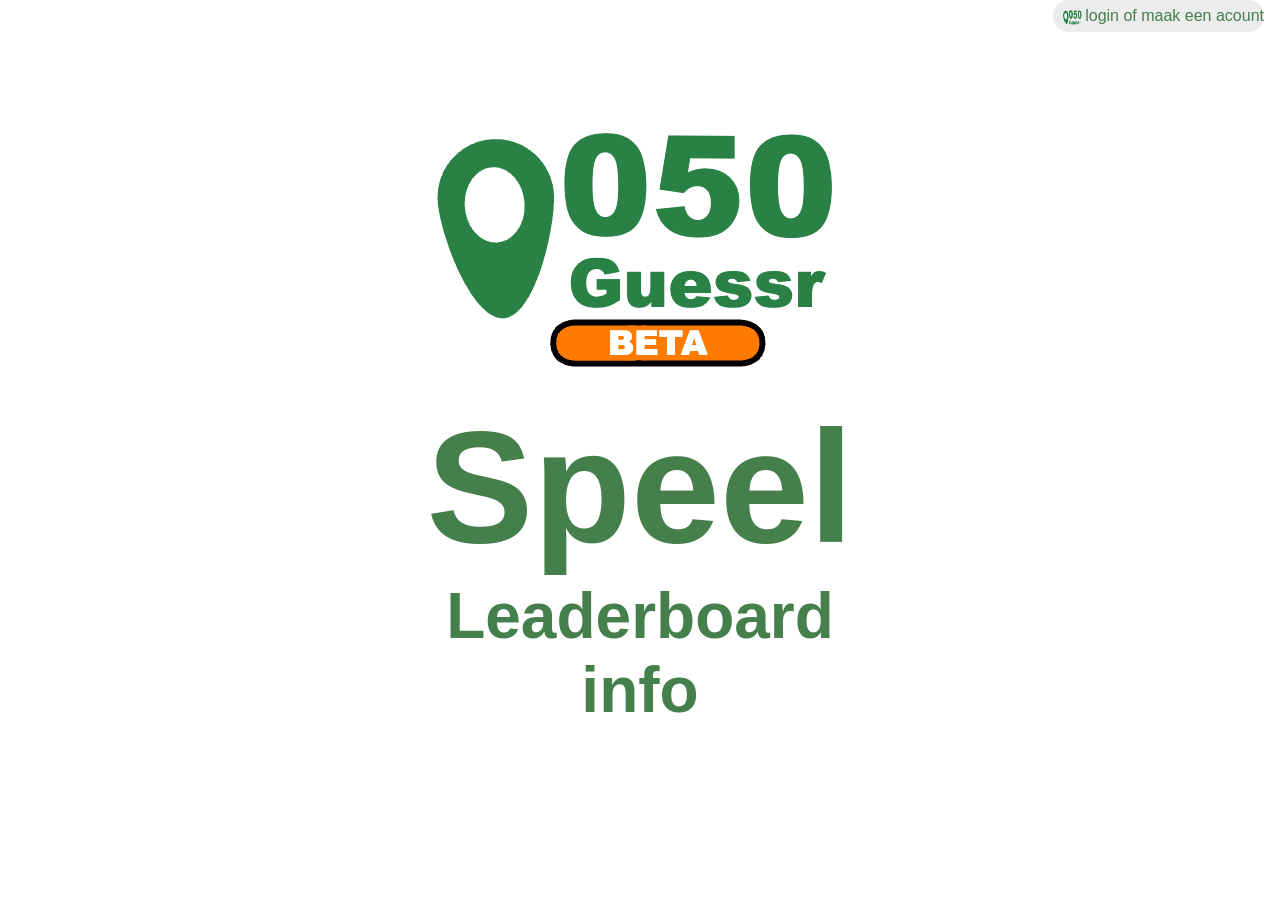
==== src/index.html @ 23b1749c "add 050guessr source code" ====
<html lang="en">

<head>
    <meta charset="UTF-8">
    <meta name="viewport" content="width=device-width, initial-scale=1.0">
    <title>050 guessr</title>
    <link rel="stylesheet" href="home.css">
    <script src="login_manager.js"></script>
    <link rel="icon" type="image/x-icon" href="web_Icon.svg">
</head>

<body>
    <div class="container">
        <img src="beta_logo.png" alt="050 guessr" class="logo">
        <div class="links"><a style="font-size: 10rem;" href="S_of_P.html">Speel</a>

            <br><a href="leaderboard.html">Leaderboard</a><br>
            <a
              href="info">info</a></div>
        </div>
    </div>
    <a href="IOAMEIOUT.html" id="acount_link">
        <div class="acount">
            <img src="logo.png" alt="" class="acount_img">

            <p class="acount_text" id="acount_text">login of maak een acount</p>

        </div>
    </a>
</body>

</html>
---- src/home.css ----
body {
    font-size: 2rem;
    font-family: Arial, Helvetica, sans-serif;
}

a {
    color: rgb(68, 127, 76);
    text-underline-offset: 99999999999999999999999999999px;
}

a:hover {
    color: rgb(85, 154, 94);}

.links {
    margin-top: -0rem;
}

.container {
    max-width: fit-content;
    margin-left: auto;
    margin-right: auto;
    width: 80%;
    font-family: 'Gill Sans', 'Gill Sans MT', Calibri, 'Trebuchet MS', sans-serif;
    margin-top: 5rem;
    font-size: 4rem;
    font-weight: bold;
    text-align: center;
}

.acount {
    position: fixed;
    font-size: 1rem;
    right: 0;
    top: 0;
    margin-top: 1rem;
    margin-right: 1rem;
    height: 2rem;
    border-radius: 25px;
    margin-top: 0;
    width: auto;
    background-color: rgb(236, 236, 236);
    text-align: left;
    transition: 0.5s;
}

.acount_text {
    margin-top: -1.15rem;
    margin-left: 2rem;
}

.acount_img {
    margin-top: 0.4rem;
    margin-left: 0.6rem;
    height: 1.2rem;
    width: 1.2rem;
    border-radius: 25px;
}
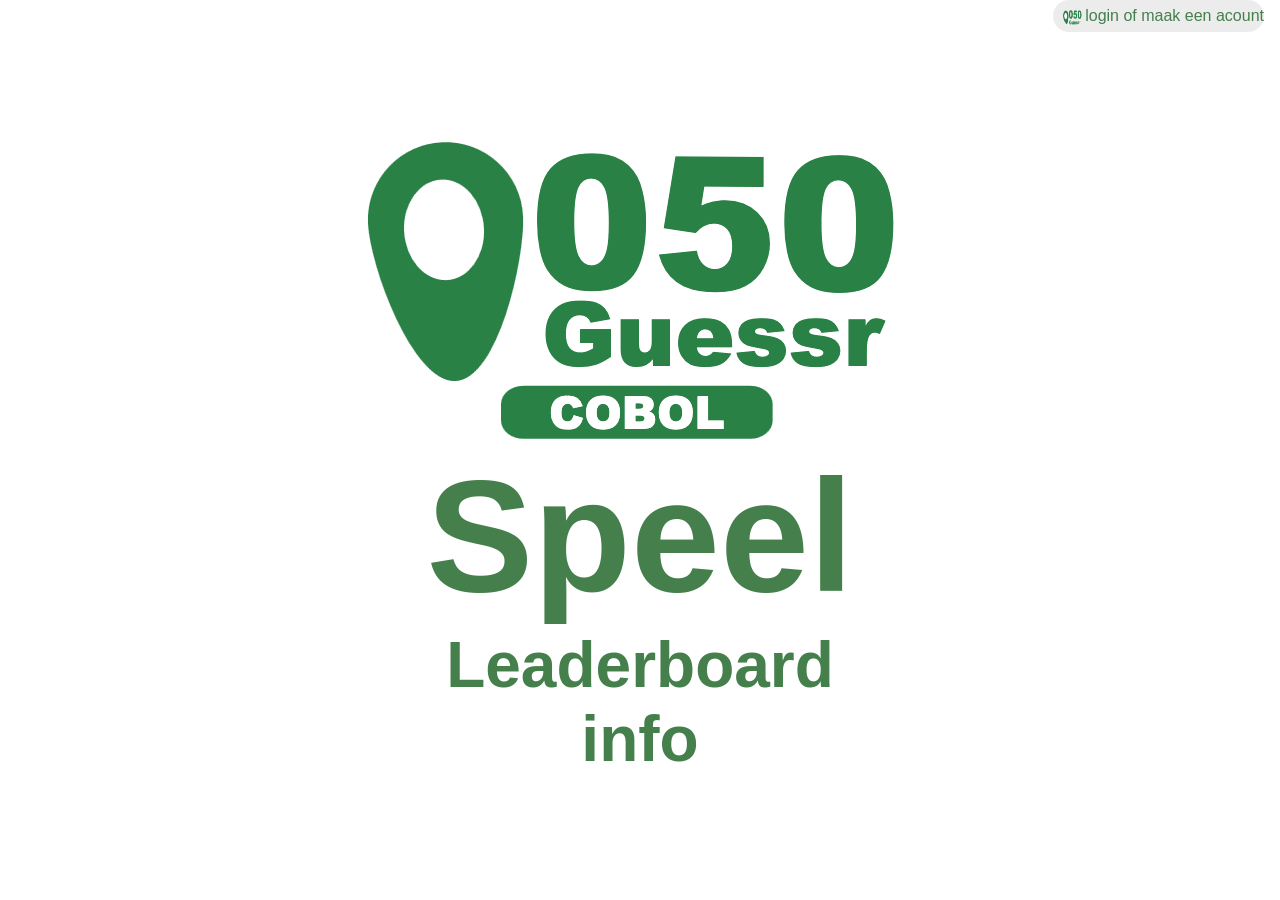
==== commit 460e6ab9: "fix username in rechterkant en voeg score submitten toe" ====
--- a/src/index.html
+++ b/src/index.html
@@ -12,12 +12,12 @@
 <body>
     <div class="container">
         <img src="beta_logo.png" alt="050 guessr" class="logo">
-        <div class="links"><a style="font-size: 10rem;" href="S_of_P.html">Speel</a>
+        <div class="links"><a style="font-size: 10rem;" href="makkelijk.html">Speel</a>
 
             <br><a href="leaderboard.html">Leaderboard</a><br>
-            <a
-              href="info">info</a></div>
+            <a href="https://github.com/siemvk/050cobol">info</a>
         </div>
+    </div>
     </div>
     <a href="IOAMEIOUT.html" id="acount_link">
         <div class="acount">
@@ -29,4 +29,4 @@
     </a>
 </body>
 
-</html>
+</html>
